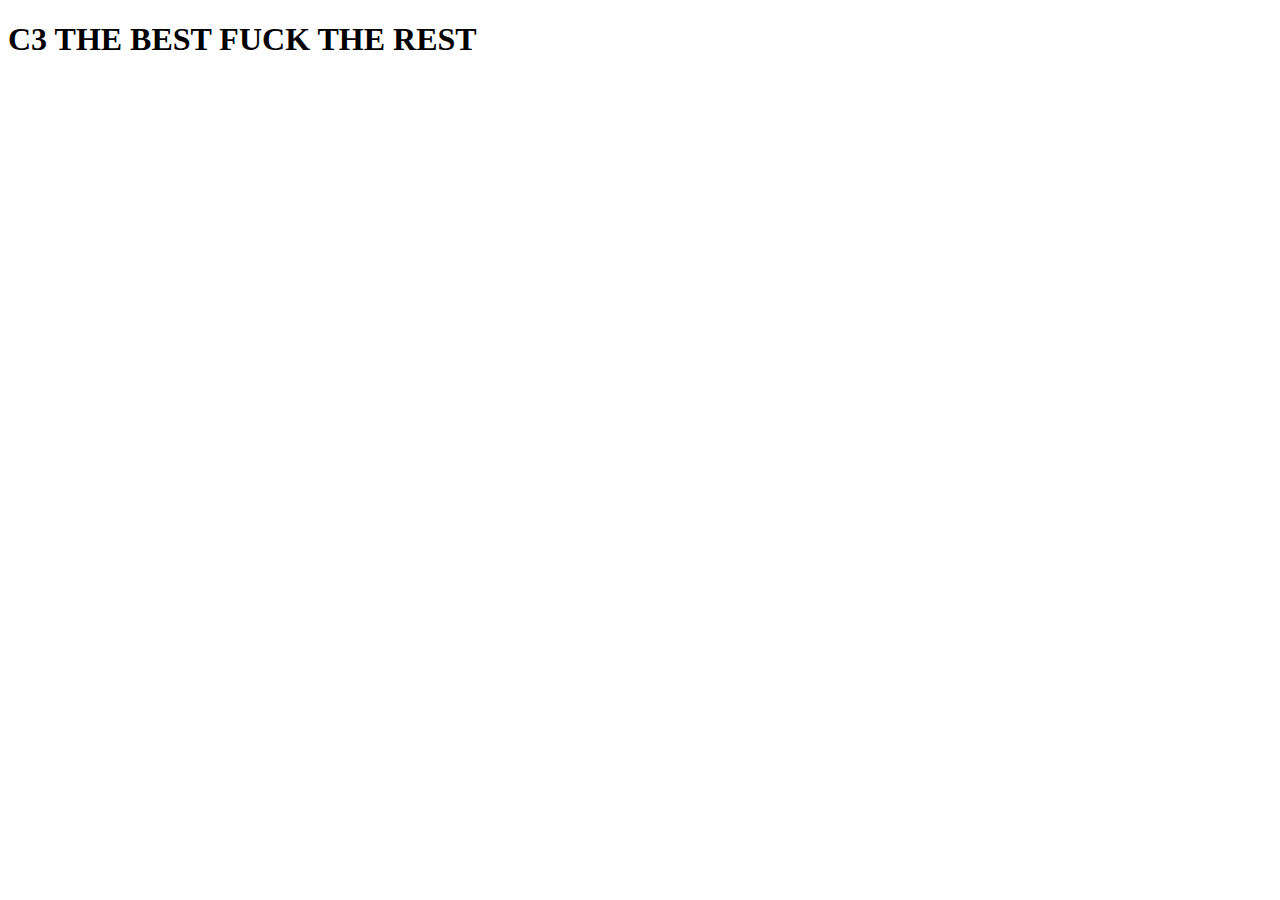
==== index.html @ fae760e7 "Create index.html" ====
<!DOCTYPE html>
<html>
<head>
	<meta charset="utf-8">
	<meta name="viewport" content="width=device-width, initial-scale=1">
	<title></title>
</head>
<body>
        <h1>C3 THE BEST FUCK THE REST</h1>
</body>
</html>
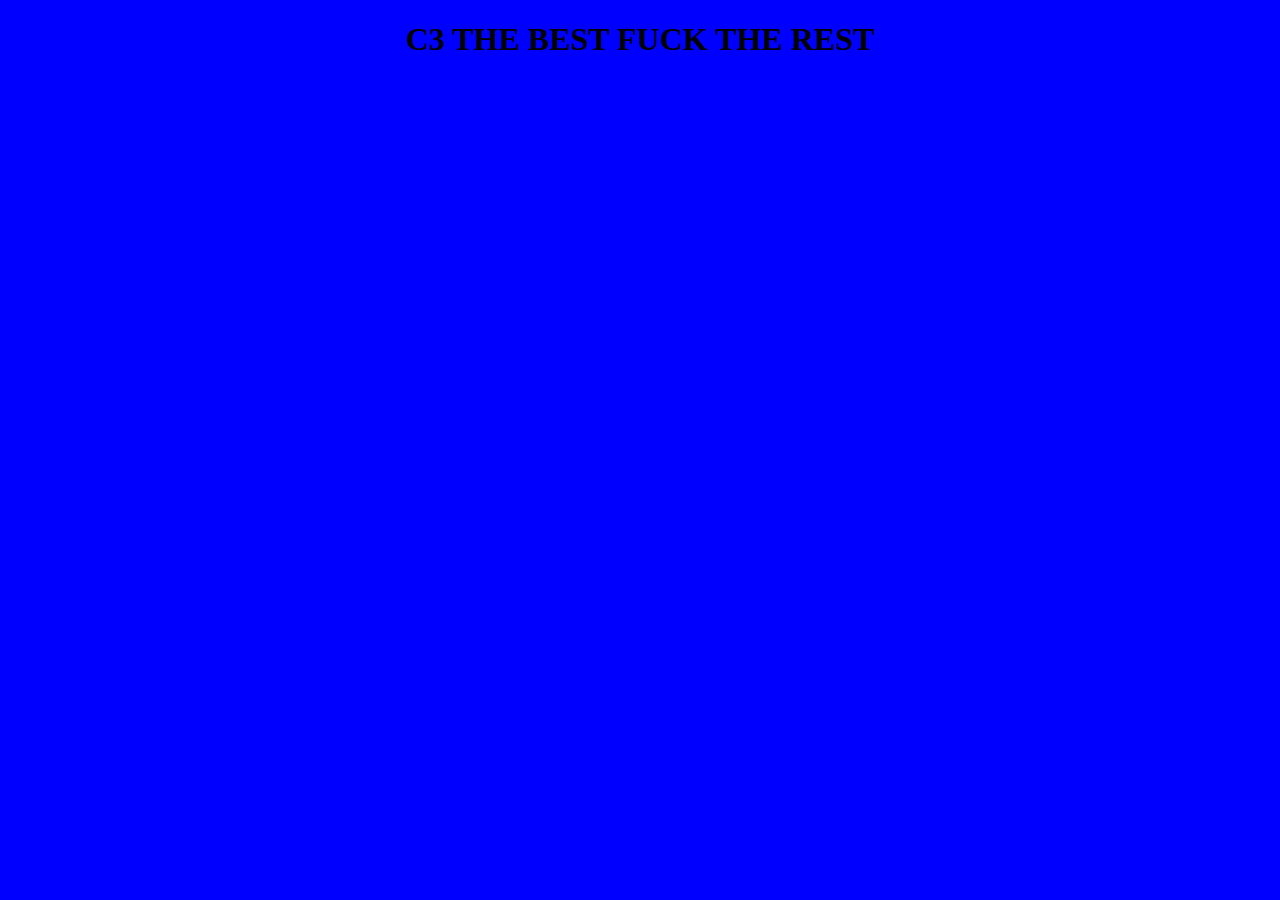
==== commit 6e001986: "Update index.html" ====
--- a/index.html
+++ b/index.html
@@ -1,11 +1,12 @@
 <!DOCTYPE html>
 <html>
 <head>
+	<link rel="stylesheet" type="text/css" href="main.css">
 	<meta charset="utf-8">
 	<meta name="viewport" content="width=device-width, initial-scale=1">
 	<title></title>
 </head>
 <body>
-        <h1>C3 THE BEST FUCK THE REST</h1>
+        <center><h1>C3 THE BEST FUCK THE REST</h1></center>
 </body>
 </html>--- a/main.css
+++ b/main.css
@@ -0,0 +1,3 @@
+body{
+	background-color: blue;
+}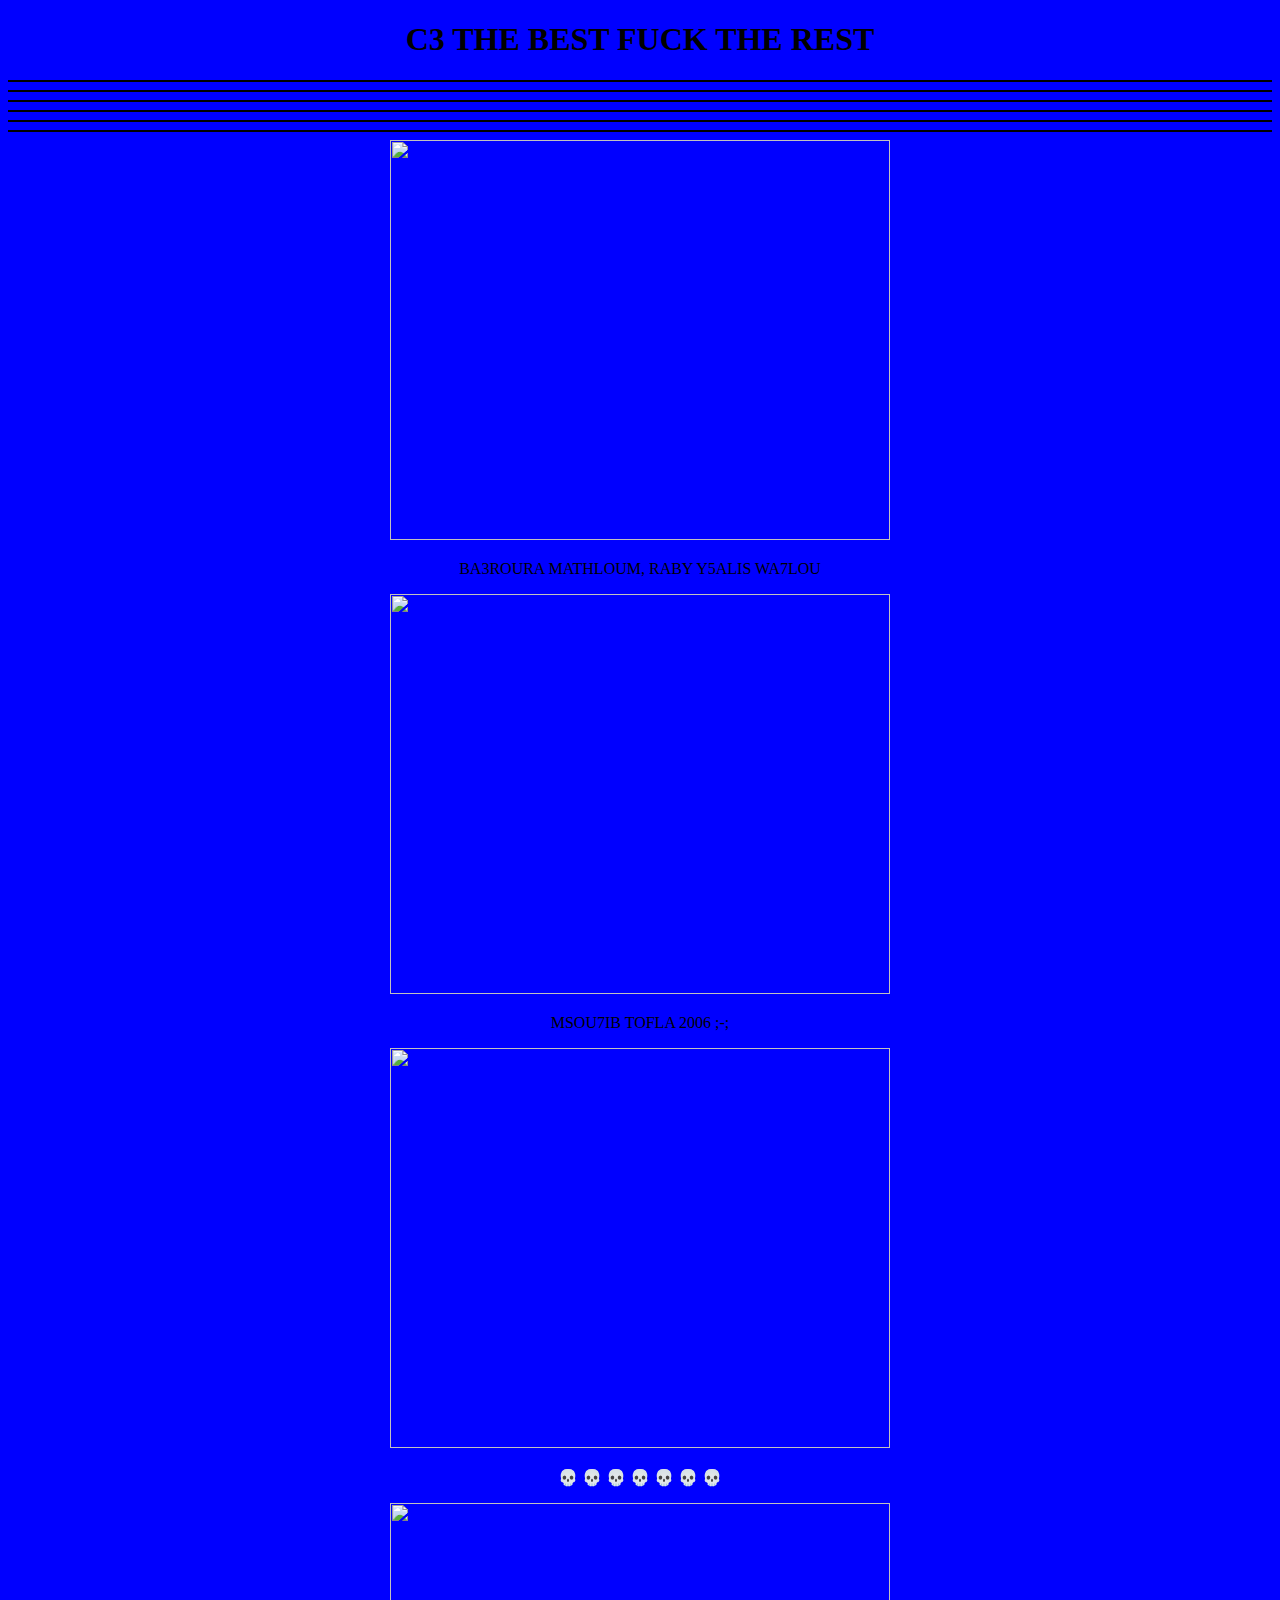
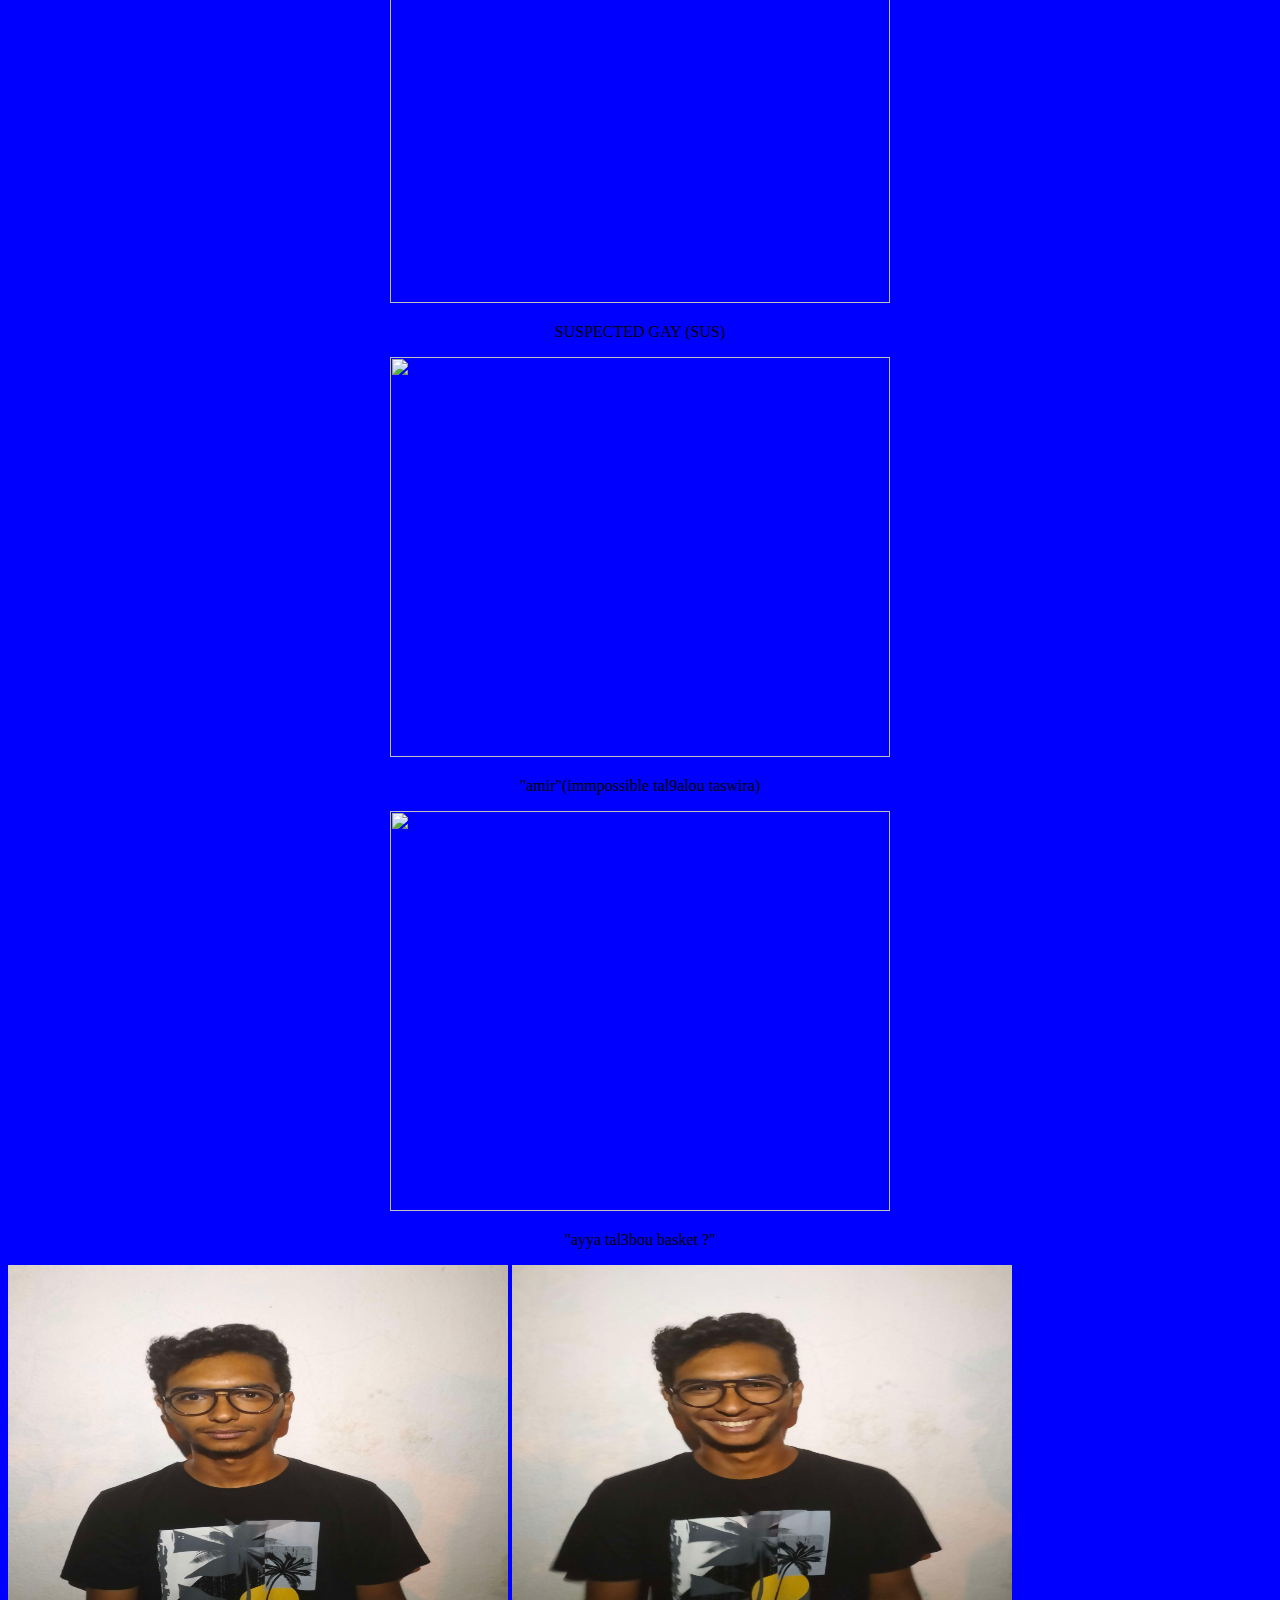
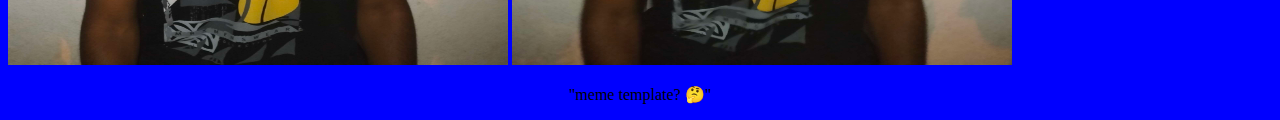
==== commit 28d44167: "Update index.html" ====
--- a/index.html
+++ b/index.html
@@ -8,5 +8,28 @@
 </head>
 <body>
         <center><h1>C3 THE BEST FUCK THE REST</h1></center>
+        <hr color="black">
+        <hr color="black">
+        <hr color="black">
+        <hr color="black">
+        <hr color="black">
+        <hr color="black">        
+        <center><img src="pics/mojrim.png" width="500px" height="400px"></center>
+        <center><p>BA3ROURA MATHLOUM, RABY Y5ALIS WA7LOU</p></center>
+        <center><img src="pics/islem.jpg" width="500px" height="400px"></center>
+        <center><p>MSOU7IB TOFLA 2006 ;-;</p></center>
+        <center><img src="pics/azer.jpg" width="500px" height="400px"></center>
+        <center><p>💀 💀 💀 💀 💀 💀 💀</p></center>
+        <center><img src="pics/zr.jpg" width="500px" height="400px"></center>
+        <center><p>SUSPECTED GAY (SUS)</p></center>
+        <center><img src="pics/amir1.jpg" width="500px" height="400px"></center>
+        <center><p>"amir"(immpossible tal9alou taswira)</p></center>    
+        <center><img src="pics/oussama.png" width="500px" height="400px"></center>
+        <center><p>"ayya tal3bou basket ?"</p></center>
+        <div id="hh">
+        <img src="pics/amin1.jpg" width="500px" height="400px">
+        <img src="pics/amin2.jpg" width="500px" height="400px"></div>
+        <center><p>"meme template? 🤔"</p></center>
+
 </body>
 </html>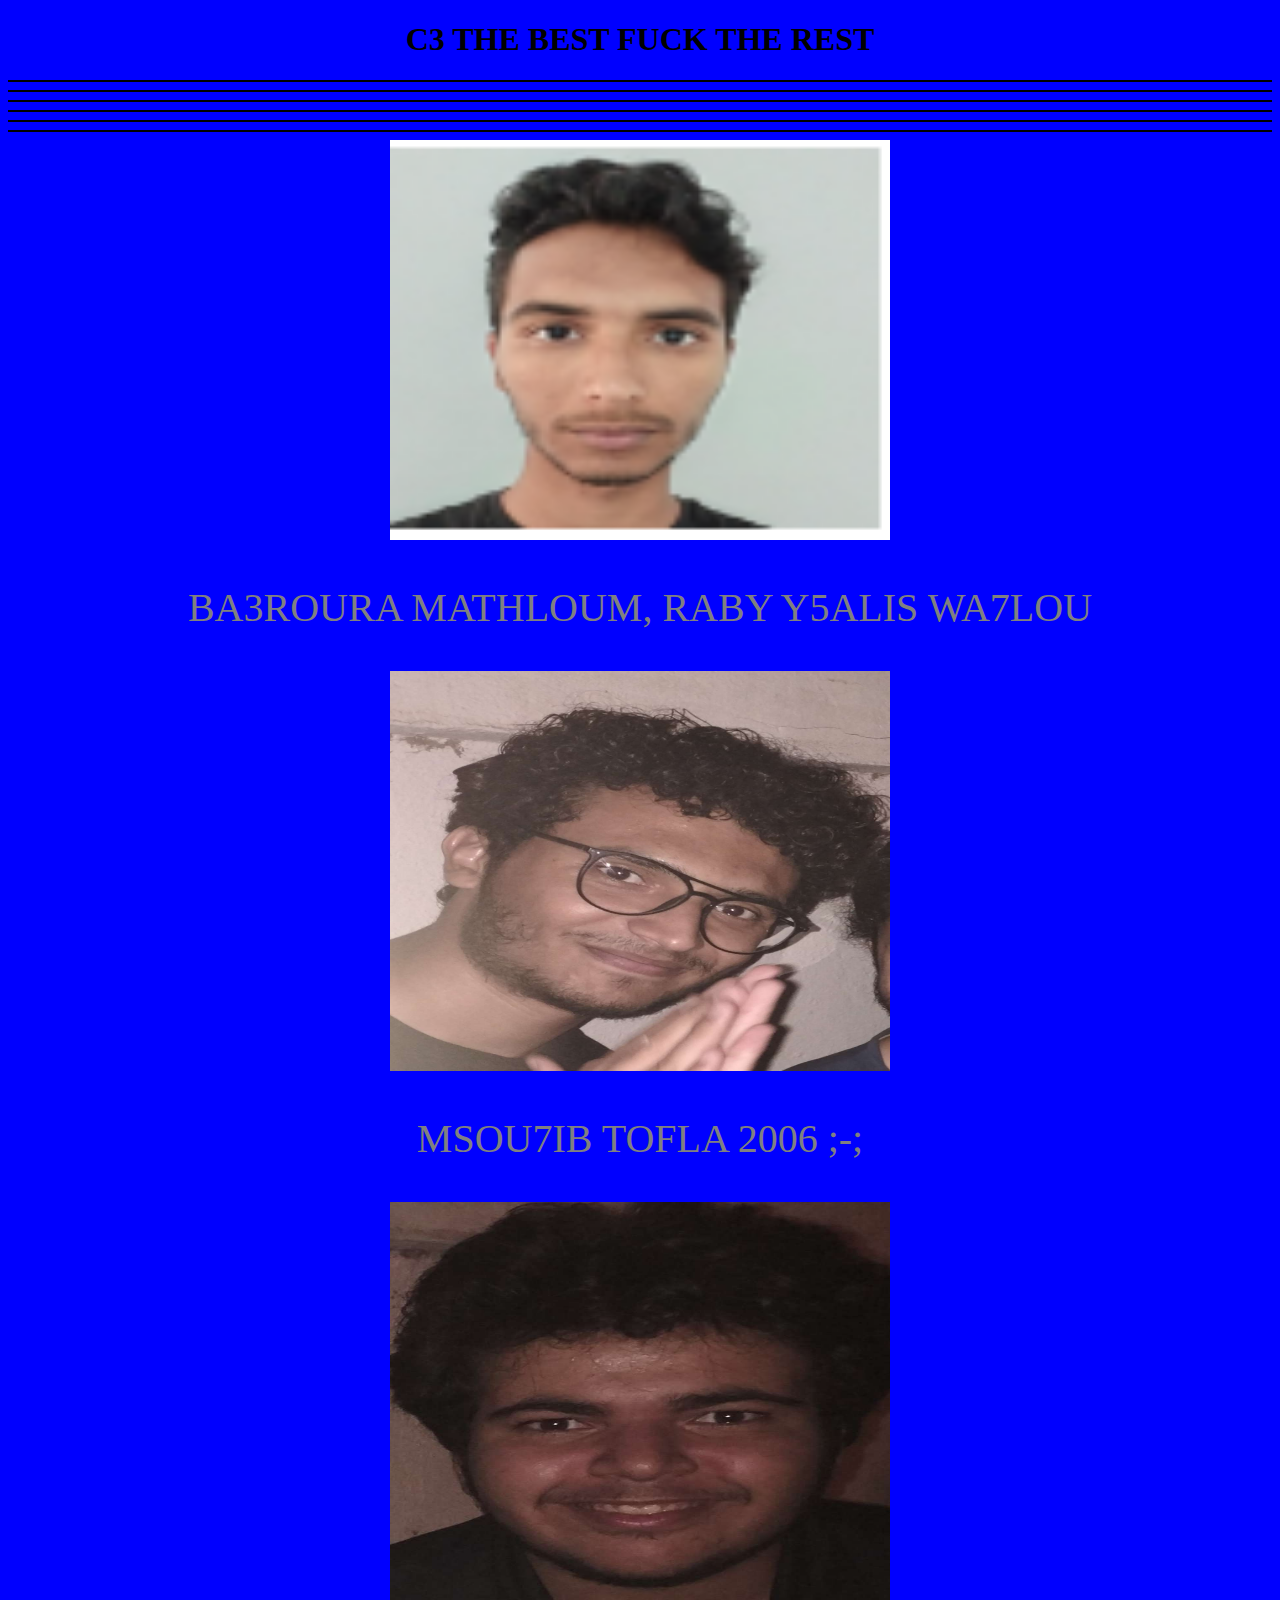
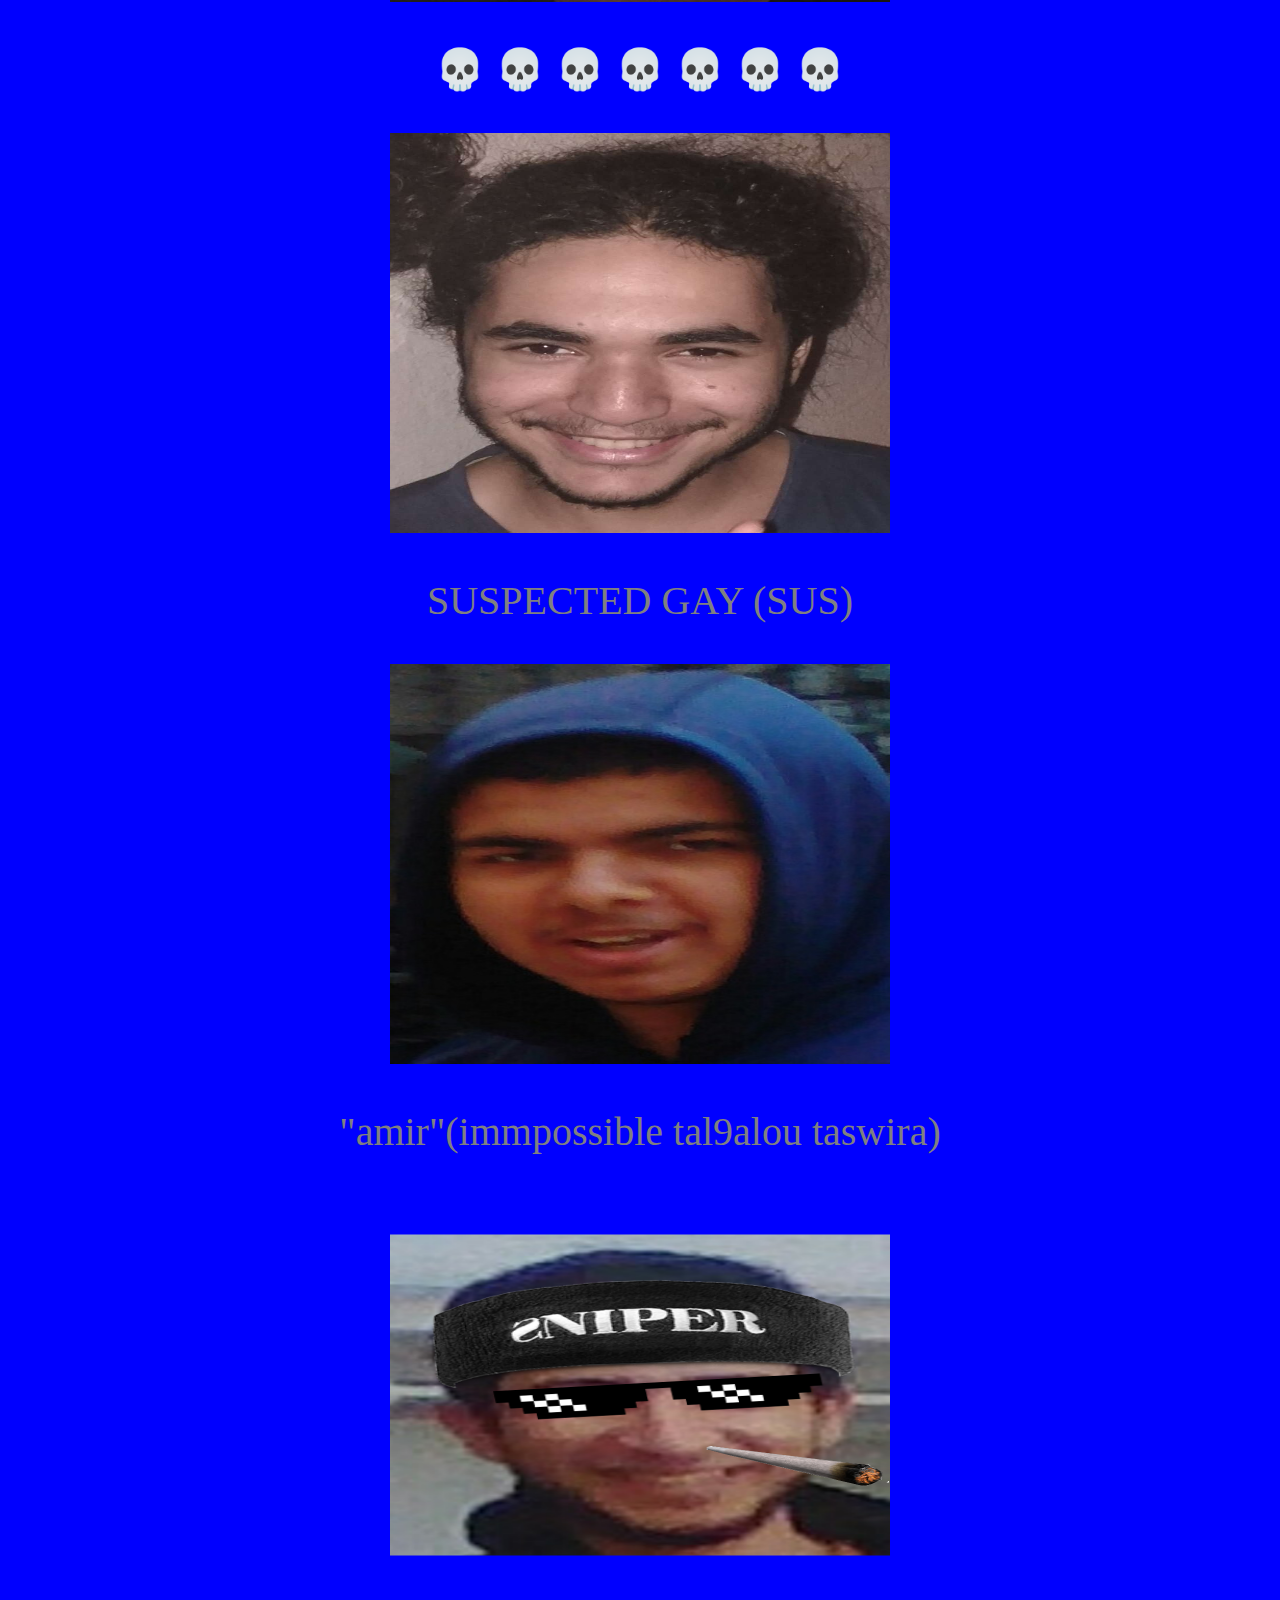
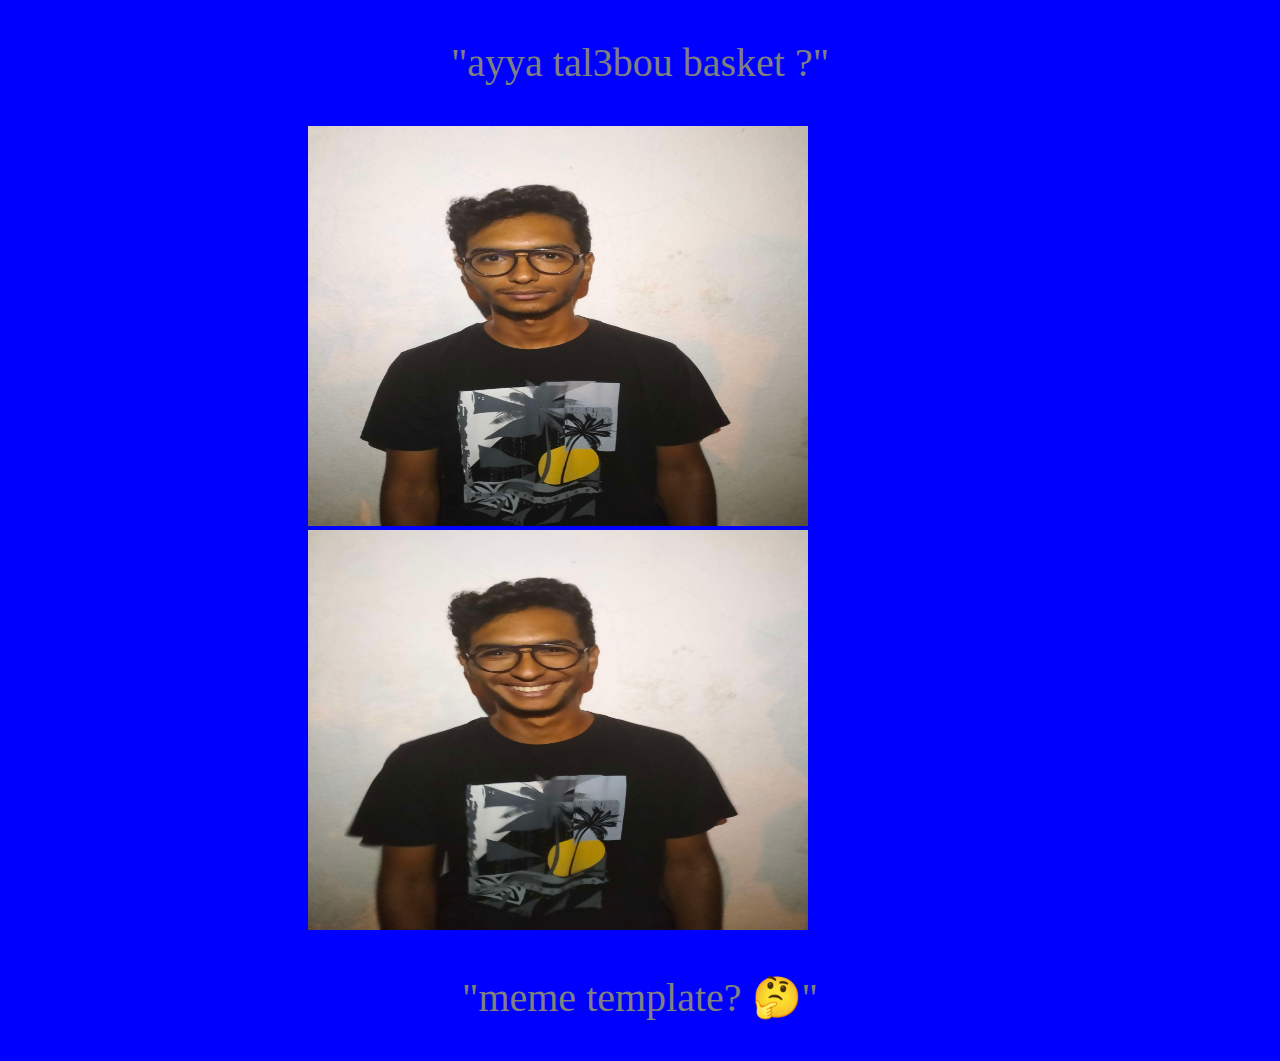
==== commit 53138443: "Update index.html" ====
--- a/index.html
+++ b/index.html
@@ -1,5 +1,18 @@
 <!DOCTYPE html>
 <html>
+<style type="text/css">
+	body{
+	background-color: blue;
+}
+p{
+	color: grey;
+	font-size: 40px;
+}
+
+#hh{
+	margin-left: 300px;
+}
+</style>
 <head>
 	<link rel="stylesheet" type="text/css" href="main.css">
 	<meta charset="utf-8">
--- a/main.css
+++ b/main.css
@@ -1,3 +1,11 @@
 body{
 	background-color: blue;
+}
+p{
+	color: grey;
+	font-size: 40px;
+}
+
+#hh{
+	margin-left: 300px;
 }